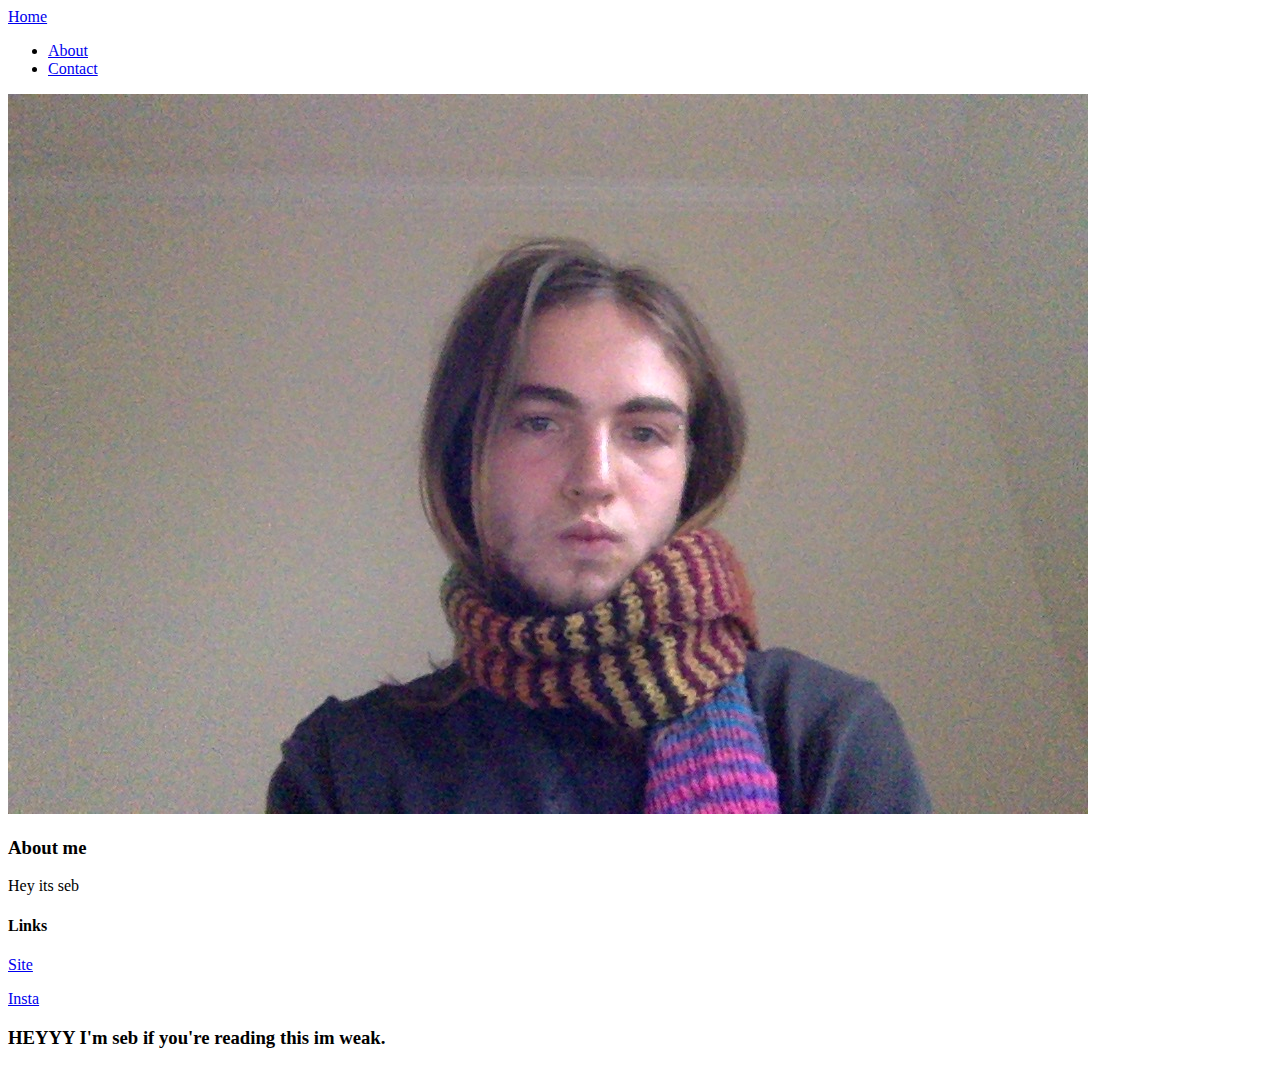
==== about.html @ 6b73d861 "Add files via upload" ====
<!DOCTYPE html>
<html>
<head>
    <title>BloggyWoggy</title>
</head>
<body>
    <div id="header">   <div class="container">
        <a href="index.html">Home</a>
        <ul>
        <li>
            <a href="about.html">About</a>
        </li>
            <li>
                <a href="contact.html">Contact</a>
            </li>
        </ul>
        </div></div>
    
    <div id="content"> <div class="container">
  <div class="about">
   <div class="about-author">
    <img src="me.png">
   </div>
   <h3 class="about-title">About me</h3>
   <div class="about-content">
    <p>Hey its seb</p>
   </div>
  </div>
 </div><div class="container">
        
        </div></div>
    <div id="footer"><div class="container"><div class="column"></div>
        <h4>Links</h4>
        <p>
        <a href="http://sebastianmatthew.com">Site</a></p>
        <p><a href="http://instagram.com/sebastian.matthew">Insta</a></p>
        <div class="column"></div>
        <h3>
        <p>HEYYY I'm seb if you're reading this im weak.</p>
        </h3>
        </div></div>
</body>
</html>
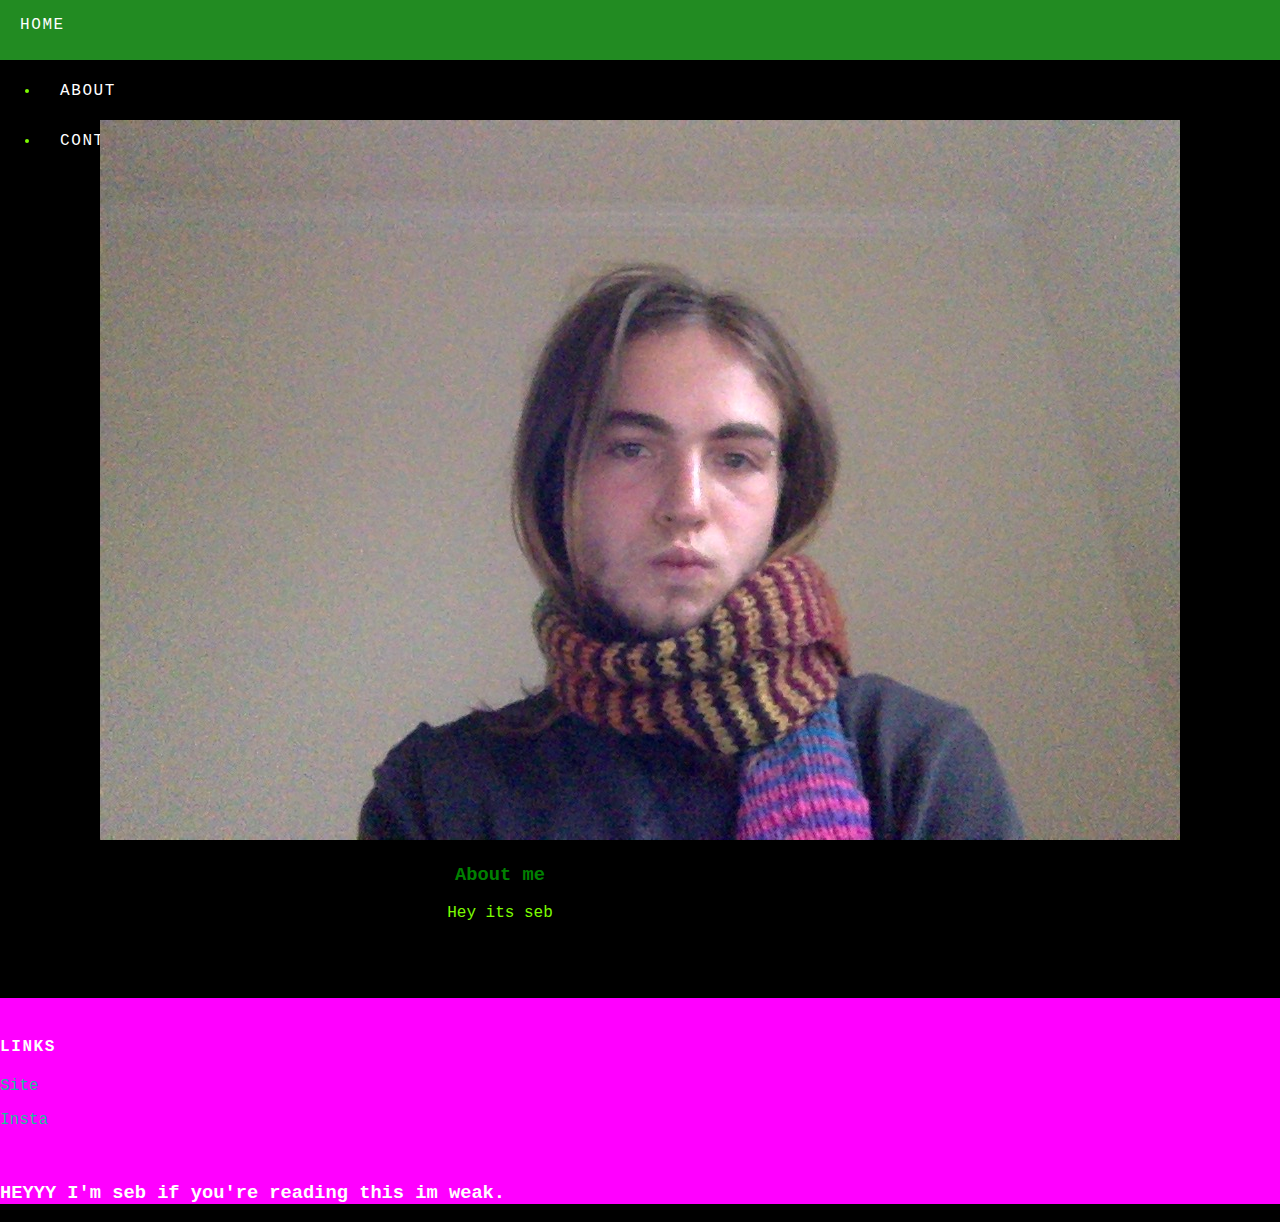
==== commit d4de5c69: "Update about.html" ====
--- a/about.html
+++ b/about.html
@@ -2,6 +2,7 @@
 <html>
 <head>
     <title>BloggyWoggy</title>
+    <link rel="stylesheet" type="text/css" href="styles.css">
 </head>
 <body>
     <div id="header">   <div class="container">
@@ -40,4 +41,4 @@
         </h3>
         </div></div>
 </body>
-</html>+</html>
--- a/styles.css
+++ b/styles.css
@@ -0,0 +1,106 @@
+body {
+ color: lawngreen;
+    background-color: black;
+    margin: 0;
+font-family: courier;
+}
+
+#header {
+    background-color: forestgreen;
+    height: 60px;
+    line-height: 50px;
+}
+
+#header a {
+    padding: 20px
+}
+
+#header a {
+    color: white;
+    text-decoration: none;
+    
+    text-transform: uppercase;
+    letter-spacing: 0.1em;
+}
+
+#header a: hover {
+    color: fuchsia;
+}
+
+#header-title {
+    display: block;
+    float: left;
+    
+    font-size: 20px;
+        font-weight: bold;
+}
+#header-nav {
+    display: block;
+    float: right;
+}
+#header-nav li{
+    display: inline;
+    padding-left: 20px;
+    margin-top: 0;
+}
+.container {
+    max-width: 1000px;
+    margin: 0;
+}
+#footer {
+    background-color: fuchsia;
+    color: black
+        
+}
+.column {
+    min-width: 300px;
+    display: inline-block;
+    vertical-align: top;
+}
+#footer h4 {
+ color: white;
+ text-transform: uppercase;
+    letter-spacing: 0.1em;}
+#footer p {
+ color: white;
+}
+a {
+ color: #1abc9c;
+ text-decoration: none;
+}
+a:hover {
+ color: black;
+}
+.post, .about {
+    max-width: 800px;
+    margin: 0 auto;
+    padding: 60px 0;
+}
+.post-author img {
+ width: 50px;
+ height: 50px;
+ vertical-align: middle;
+}
+
+.post-author span {
+ margin-left: 16px;
+    border: dotted;
+    padding: 3px;
+}
+.post-date {
+    color: 
+}
+h1, h2, h3, h4 {
+ color: green;
+    font-style: bold;
+}
+.post-content {
+    border: dotted;
+        padding: 3px;
+}
+
+.about {
+    text-align: center
+}
+
+.post-author, .about-author {border-radius: 50%}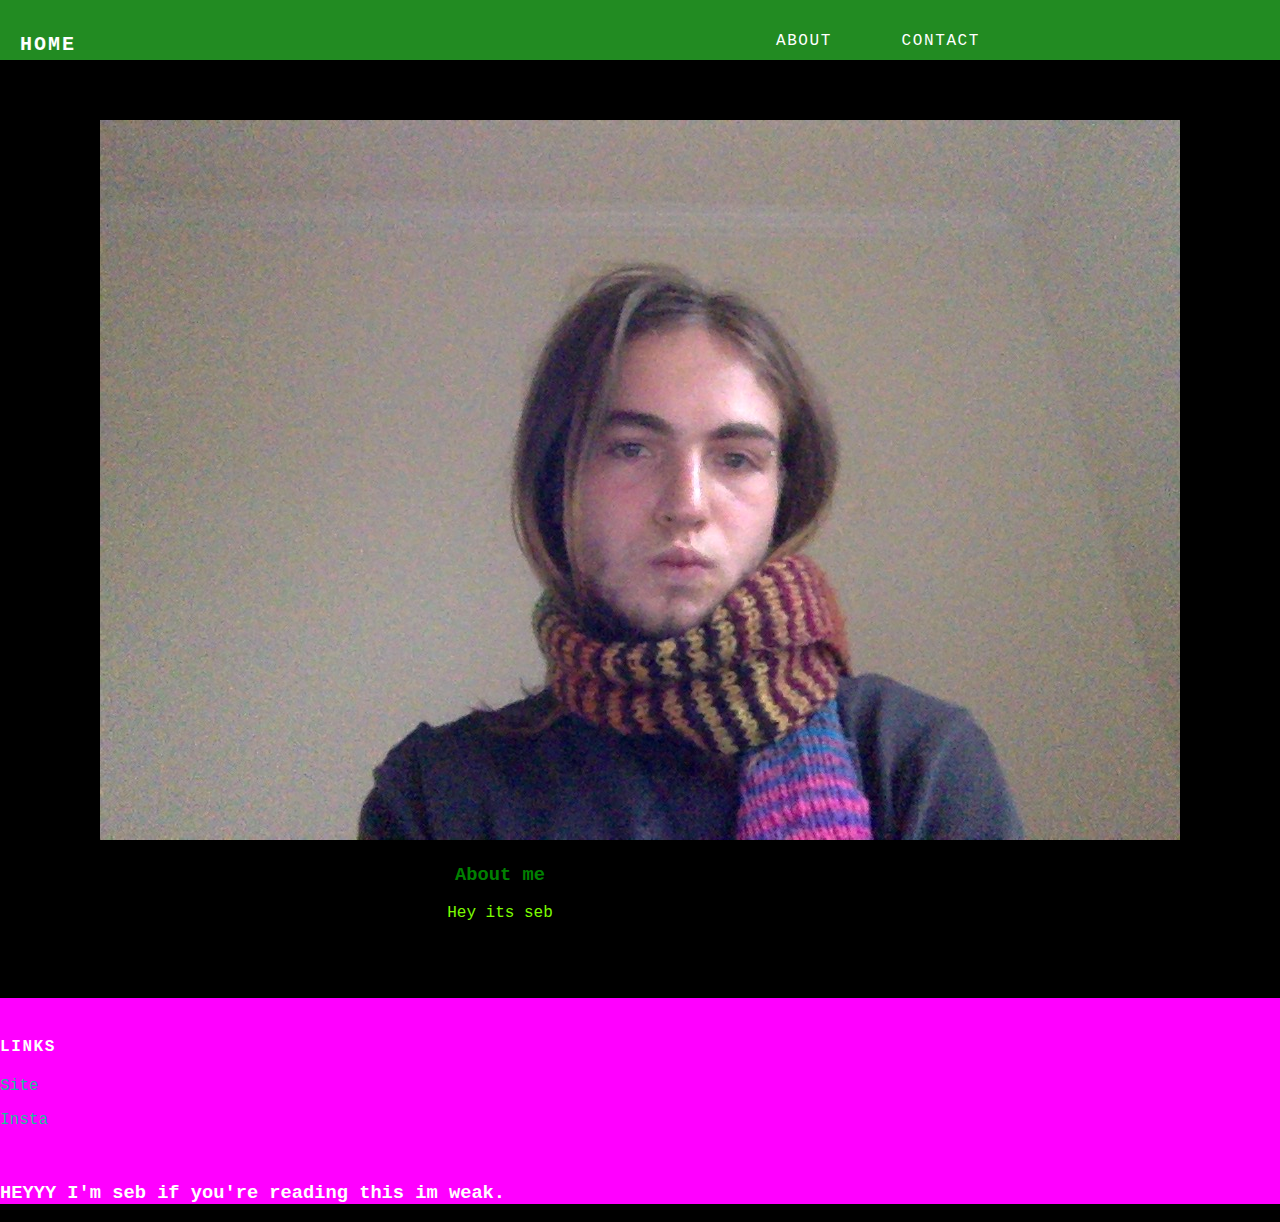
==== commit 12ec9fe9: "Update about.html" ====
--- a/about.html
+++ b/about.html
@@ -6,8 +6,8 @@
 </head>
 <body>
     <div id="header">   <div class="container">
-        <a href="index.html">Home</a>
-        <ul>
+        <a id="header-title" href="index.html">Home</a>
+        <ul id="header-nav">
         <li>
             <a href="about.html">About</a>
         </li>
@@ -17,17 +17,17 @@
         </ul>
         </div></div>
     
-    <div id="content"> <div class="container">
-  <div class="about">
-   <div class="about-author">
-    <img src="me.png">
-   </div>
-   <h3 class="about-title">About me</h3>
-   <div class="about-content">
-    <p>Hey its seb</p>
-   </div>
-  </div>
- </div><div class="container">
+       <div id="content"> <div class="container">
+	  <div class="about">
+	   <div class="about-author">
+	    <img src="me.png">
+	   </div>
+	   <h3 class="about-title">About me</h3>
+	   <div class="about-content">
+	    <p>Hey its seb</p>
+	   </div>
+	  </div>
+	 </div><div class="container">
         
         </div></div>
     <div id="footer"><div class="container"><div class="column"></div>
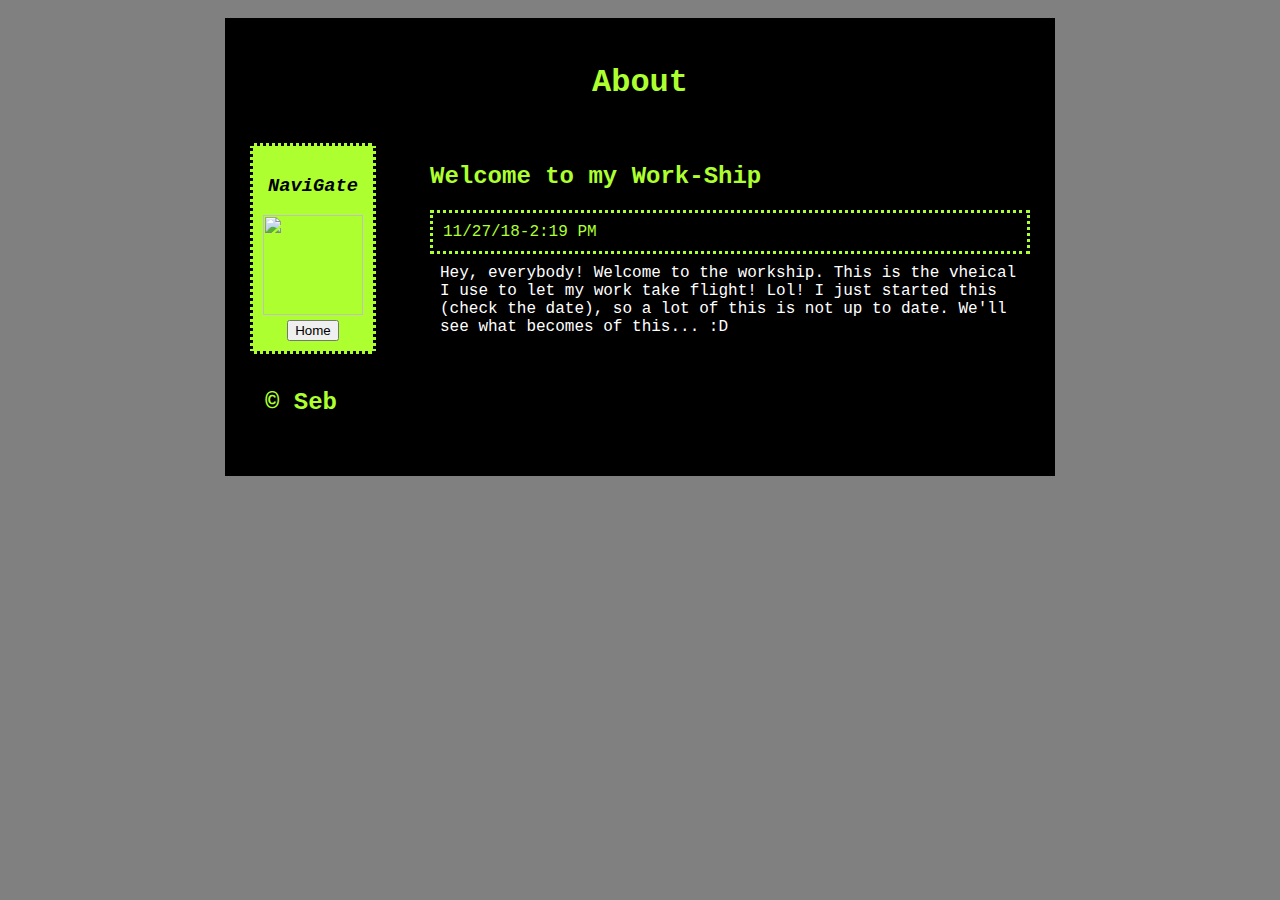
==== commit 3a02b3fd: "Add files via upload" ====
--- a/about.html
+++ b/about.html
@@ -1,44 +1,32 @@
+
 <!DOCTYPE html>
 <html>
-<head>
-    <title>BloggyWoggy</title>
-    <link rel="stylesheet" type="text/css" href="styles.css">
-</head>
-<body>
-    <div id="header">   <div class="container">
-        <a id="header-title" href="index.html">Home</a>
-        <ul id="header-nav">
-        <li>
-            <a href="about.html">About</a>
-        </li>
-            <li>
-                <a href="contact.html">Contact</a>
-            </li>
-        </ul>
-        </div></div>
-    
-       <div id="content"> <div class="container">
-	  <div class="about">
-	   <div class="about-author">
-	    <img src="me.png">
-	   </div>
-	   <h3 class="about-title">About me</h3>
-	   <div class="about-content">
-	    <p>Hey its seb</p>
-	   </div>
-	  </div>
-	 </div><div class="container">
+    <head>
+        <title>About</title>
+        <link rel="stylesheet" type="text/css" href="aboutstyle.css">
+    <body>
+        <div id="container">
+            
+            <div id="header"> <h1>About</h1></div>
+            <div id="content">
+           <div id="nav"><h3>NaviGate</h3>
+               <img src="http://i67.tinypic.com/4hqfl0.png;" style="width: 100px; height: 100px;"><br>
+                
+                <button onclick="window.location.href='index.html'">Home</button>
+                </div> 
+                <div id="mainheader">
+                <h2>Welcome to my Work-Ship</h2>
+                    <div id="postdate" style="border: dotted; padding: 10px;">
+                        11/27/18-2:19 PM</div>
+                        <div id="postcontent" style="color: white; padding: 10px;">Hey, everybody!  Welcome to the workship.  This is the vheical I use to let my work take flight!  Lol!  I just started this (check the date), so a lot of this is not up to date.  We'll see what becomes of this... :D</div>
+                   
+            </div>
+            <br>
+            
+            <div id="footer"> <h2>© Seb</h2>
         
-        </div></div>
-    <div id="footer"><div class="container"><div class="column"></div>
-        <h4>Links</h4>
-        <p>
-        <a href="http://sebastianmatthew.com">Site</a></p>
-        <p><a href="http://instagram.com/sebastian.matthew">Insta</a></p>
-        <div class="column"></div>
-        <h3>
-        <p>HEYYY I'm seb if you're reading this im weak.</p>
-        </h3>
-        </div></div>
-</body>
-</html>
+              
+        </div>
+            </div></div> </body>
+    </head>
+</html>--- a/aboutstyle.css
+++ b/aboutstyle.css
@@ -0,0 +1,49 @@
+body {font-family: courier;color: greenyellow; background-color: grey; padding: 10px;
+}
+
+#container{
+    background-color: black;
+        width: 800px;
+    margin-left: auto;
+        margin-right: auto;
+    padding: 15px;
+            
+}
+
+#content {
+    padding: 10px;
+}
+#nav {text-align: center; color: black;
+    border: dotted;
+    border padding: 15px;
+    
+    background-color: greenyellow;
+        width: 100px;
+    padding: 10px;
+    float: left;
+
+}
+#nav ul {
+    list-style-type: none;
+    padding: 0px;
+}
+#nav li { 
+border: dotted;
+padding: 5px;}
+#mainheader
+{
+   
+    width: 600px;
+    float: right;
+}
+
+#footer{
+    padding: 15px;
+    clear:both
+    ;
+}
+#nav h3 {
+    font-style: italic;
+    color: black;
+}
+#header {text-align: center; padding: 10px;}
